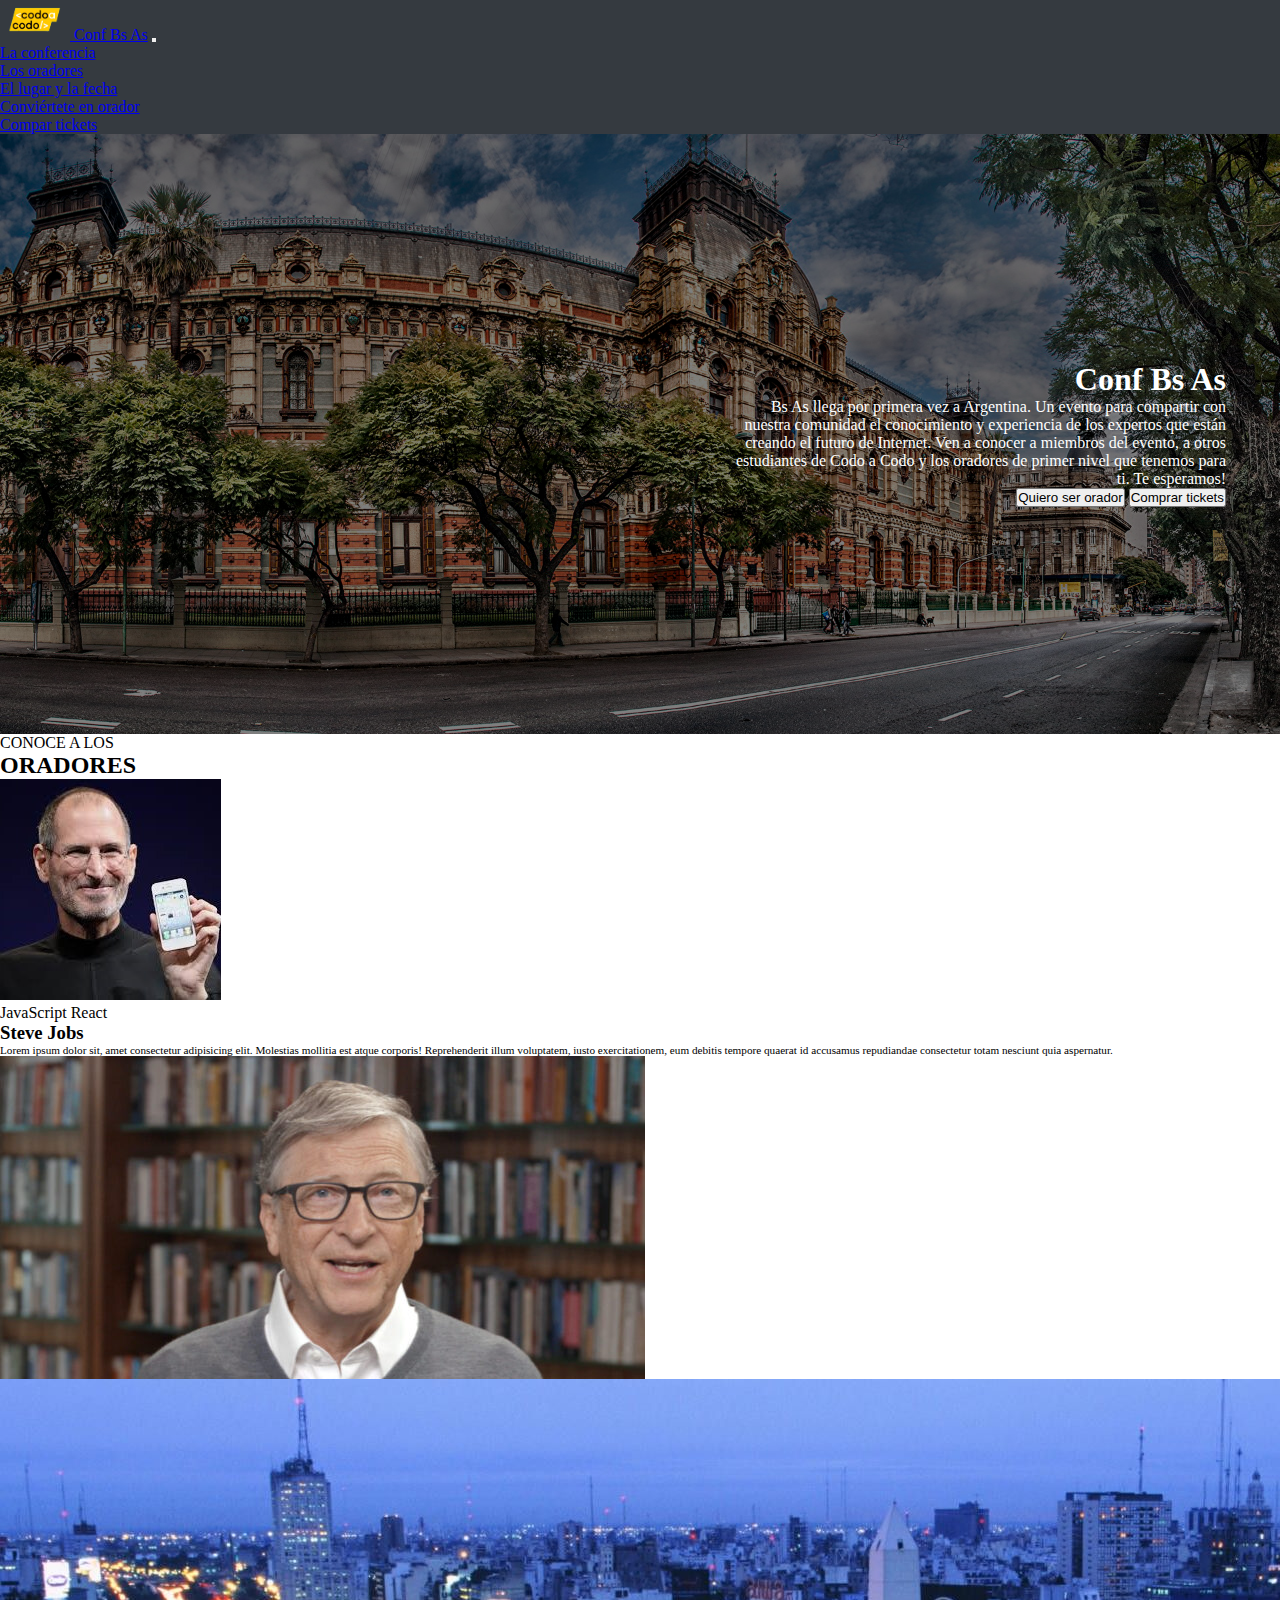
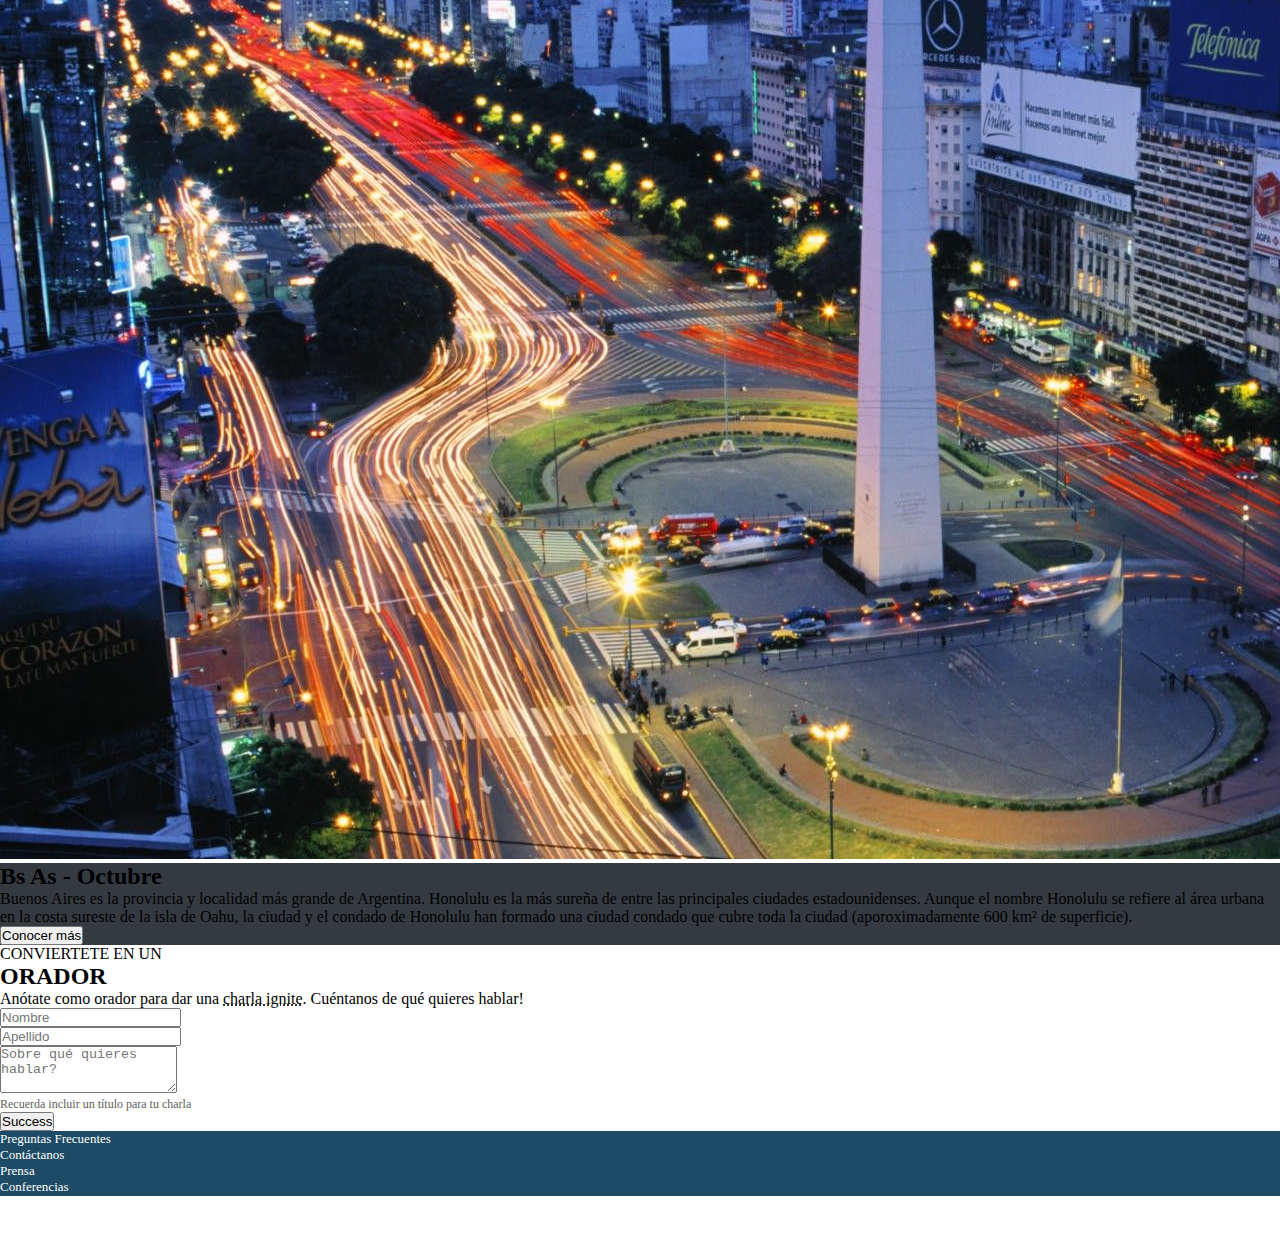
==== index.html @ e3e4ee84 "Bootstrap" ====
<!DOCTYPE html>
<html lang="en">
<head>
    <meta charset="UTF-8">
    <meta http-equiv="X-UA-Compatible" content="IE=edge">
    <meta name="viewport" content="width=device-width, initial-scale=1.0">

    <link href="https://cdn.jsdelivr.net/npm/bootstrap@5.2.1/dist/css/bootstrap.min.css" rel="stylesheet" integrity="sha384-iYQeCzEYFbKjA/T2uDLTpkwGzCiq6soy8tYaI1GyVh/UjpbCx/TYkiZhlZB6+fzT" crossorigin="anonymous">

    <link rel="stylesheet" href="style.css">
    <title>Conferencia en Buenos Aires</title>
</head>
<body>
    <header>
        <nav class="navbar navbar-expand-lg navbar-dark bg-navbar">
            <div class="container-fluid">
                <a class="navbar-brand me-auto ms-5" href="#"><img src="img/codoacodo.png" alt="Logo" width="70" height="40" class="d-inline-block align-text-center"> Conf Bs As</a>
                <button class="navbar-toggler" type="button" data-bs-toggle="collapse" data-bs-target="#navbarNav" aria-controls="navbarNav" aria-expanded="false" aria-label="Toggle navigation">
                    <span class="navbar-toggler-icon"></span>
                </button>
                <div class="collapse navbar-collapse" id="navbarNav">
                    <ul class="navbar-nav ms-auto me-5">
                        <li class="nav-item"><a id="conferencia" class="nav-link active" aria-current="page" href="#conferencia">La conferencia</a> </li>
                        <li class="nav-item"><a class="nav-link" href="#oradores">Los oradores</a> </li>
                        <li class="nav-item"><a class="nav-link" href="#lugar">El lugar y la fecha</a> </li>
                        <li class="nav-item"><a class="nav-link" href="#orador">Conviértete en orador</a> </li>
                        <li class="nav-item"><a class="nav-link text-success" href="#">Compar tickets</a> </li>
                    </ul>
                </div>
            </div>
        </nav>
    </header>
    <main>
        <section id="conferencia" class="bg-main">
            <div class="mask">
                <div class="contai-ner flex-end">
                    <div class="item">
                        <h1 class="fw-semibold">Conf Bs As</h1>
                        <p>Bs As llega por primera vez a Argentina. Un evento para compartir con nuestra comunidad el conocimiento y experiencia de los expertos que están creando el futuro de Internet. Ven a conocer a miembros del evento, a otros estudiantes de Codo a Codo y los oradores de primer nivel que tenemos para ti. Te esperamos!</p>
                        <div>
                            <button type="button" class="btn btn-outline-light">Quiero ser orador</button>
                            <button type="button" class="btn btn-success">Comprar tickets</button>
                        </div>
                    </div>
                </div>
            </div>
        </section>

        <div id="oradores">
            <p class="text-center mb-0 mt-4">CONOCE A LOS</p>
            <h2 class="text-center fs-4 fw-semibold">ORADORES</h2>
            <div class="row h-100 g-4 cards-container mx-auto justify-content-center align-items-center">
                <div class="col-lg-4 col-md-4">
                    <div class="card">
                        <img src="img/steve.jpg" class="card-img-top" alt="Steve Jobs">
                        <div class="card-body">
                            <span class="badge text-bg-warning">JavaScript</span>
                            <span class="badge text-bg-info">React</span>
                            <h3 class="fs-5 card-title fw-semibold mt-2">Steve Jobs</h3>
                            <p class="lh-lg card-text">Lorem ipsum dolor sit, amet consectetur adipisicing elit. Molestias mollitia est atque corporis! Reprehenderit illum voluptatem, iusto exercitationem, eum debitis tempore quaerat id accusamus repudiandae consectetur totam nesciunt quia aspernatur.</p>
                        </div>
                    </div>
                </div>

                <div class="col-lg-4 col-md-4">
                    <div class="card">
                        <img src="img/bill.jpg" class="card-img-top" alt="Bill Gates">
                        <div class="card-body">
                            <span class="badge text-bg-warning">JavaScript</span>
                            <span class="badge text-bg-info">React</span>

                            <h3 class="fs-5 card-title fw-semibold mt-2">Bill Gates</h3>

                            <p class="lh-lg  card-text">Lorem ipsum dolor sit, amet consectetur adipisicing elit. Molestias mollitia est atque corporis! Reprehenderit illum voluptatem, iusto exercitationem, eum debitis tempore quaerat id accusamus repudiandae consectetur totam nesciunt quia aspernatur.</p>
                        </div>
                    </div>
                </div>

                <div class="col-lg-4 col-md-4">
                    <div class="card">
                        <img src="img/ada.jpeg" class="card-img-top" alt="Ada Lovelace">
                        <div class="card-body">
                            <span class="badge text-bg-secondary">Negocios</span>
                            <span class="badge text-bg-danger">Starups</span>

                            <h3 class="fs-5 card-title fw-semibold mt-2">Ada Lovelace</h3>
                            <p class="lh-lg  card-text">Lorem ipsum dolor sit, amet consectetur adipisicing elit. Molestias mollitia est atque corporis! Reprehenderit illum voluptatem, iusto exercitationem, eum debitis tempore quaerat id accusamus repudiandae consectetur totam nesciunt quia aspernatur.</p>
                        </div>
                    </div>
                </div>
            </div>
        </div>

        <div id="lugar" class="container-fluid mt-5">
            <div class="row">
                <div class="col-lg-6 p-0"><img class="img-fluid" src="img/ba3.jpg" alt=""></div>
                <div class="col-lg-6 bg-navbar">
                    <h2 class="text-light mt-3">Bs As - Octubre</h2>
                    <p class="text-light">Buenos Aires es la provincia y localidad más grande de Argentina. Honolulu es la más sureña de entre las principales ciudades estadounidenses. Aunque el nombre Honolulu se refiere al área urbana en la costa sureste de la isla de Oahu, la ciudad y el condado de Honolulu han formado una ciudad condado que cubre toda la ciudad (aporoximadamente 600 km&sup2 de superficie).</p>
                    <button type="button" class="btn btn-outline-light mb-3">Conocer más</button>
                </div>
            </div>
        </div>

        <div id="orador">
            <div>
                <p class="text-center mb-0 mt-4">CONVIERTETE EN UN</p>
                <h2 class="text-center fs-4 fw-semibold">ORADOR</h2>
                <p class="mt-3 text-center">Anótate como orador para dar una <span class="decoration">charla ignite</span>. Cuéntanos de qué quieres hablar!</p>
            </div>

            <div class="container">
                <form class="row justify-content-center">
                    <div class="col-lg-4 col-md-6">
                        <label for="nombre" class="form-label"></label>
                        <input type="text" class="form-control" placeholder="Nombre" id="nombre">
                    </div>
                    <div class="col-lg-4 col-md-6">
                        <label for="apellido" class="form-label"></label>
                        <input type="text" class="form-control" placeholder="Apellido" id="apellido">
                    </div>

                    <div class="col-lg-8 col-md-12">
                        <label for="textarea" class="form-label"></label>
                        <textarea class="form-control" id="textarea" placeholder="Sobre qué quieres hablar?" rows="3"></textarea>
                    </div>
                    <p class="col-lg-8 col-md-12">Recuerda incluir un título para tu charla</p>

                    <div class="col-lg-8 col-md-12">
                        <button type="button" class="col-12 btn btn-success">Success</button>
                    </div>
                </form>
            </div>
        </div>
    </main>

    <footer class="h-100">
        <div class="container text-center mt-5 h-100">
            <div class="row h-100 justify-content-evenly align-items-center">
                <div class="col-lg-1 col-md-4 col-12 m-0 p-1">Preguntas Frecuentes</div>
                <div class="col-lg-1 col-md-4 col-12 m-0 p-1">Contáctanos</div>
                <div class="col-lg-1 col-md-4 col-12 m-0 p-1">Prensa</div>
                <div class="col-lg-1 col-md-4 col-12 m-0 p-1">Conferencias</div>
                <div class="col-lg-1 col-md-4 col-12 m-0 p-1">Términos y Condiciones</div>
                <div class="col-lg-1 col-md-4 col-12 m-0 p-1">Privacidad</div>
                <div class="col-lg-1 col-md-4 col-12 m-0 p-1">Estudiantes</div>
            </div>
        </div>
    </footer>

    <script src="https://cdn.jsdelivr.net/npm/bootstrap@5.2.1/dist/js/bootstrap.bundle.min.js" integrity="sha384-u1OknCvxWvY5kfmNBILK2hRnQC3Pr17a+RTT6rIHI7NnikvbZlHgTPOOmMi466C8" crossorigin="anonymous"></script>
</body>
</html>
---- style.css ----
*{
    margin: 0;
    padding: 0;
    box-sizing: border-box;
}

.bg-navbar {
    background-color: #353A40;
}

.bg-main {
    background-image:url(img/ba1.jpg);
    background-repeat: no-repeat;
    background-position: center;
    background-size: cover;
    height: 600px;

}

.mask{
    height: 100%;
    width: 100%;
    background-color: rgba(0, 0, 0, 0.5);
}

.contai-ner {
    display: flex;
    flex-wrap: wrap;
    flex-direction: row;
    height: 600px;
}

.item {
    text-align: right;
    width: 600px;
    padding: 3rem;
    color: rgb(255, 255, 255);
    margin: 6px;
}

.contai-ner.flex-end {
    justify-content: flex-end;
    align-content: center;
}

.cards-container {
    width: 90%;
    height: 600px;
}

.card-text{
    font-size: 0.7em;
}

.decoration{
    text-decoration: underline;
    text-decoration-style: dotted;
}

form > p {
    font-size: 12px;
    color: #606060; 
}

footer {
    background-color: #1D4B65;
    color: white;
    height: 65px;
    font-size: 13px;
}


@media screen and (min-width: 320px) and (max-width: 560px) {
    h1{
        font-size: 25px;
    }

    p {
        font-size: 12px;
    }

    .card-text {
        font-size: 12px ;
    }

}

@media screen and (min-width: 560px) and (max-width: 768px) {
    p {
        font-size: 14px ;
    }

    .card-text {
        font-size: 14px;
    }
}
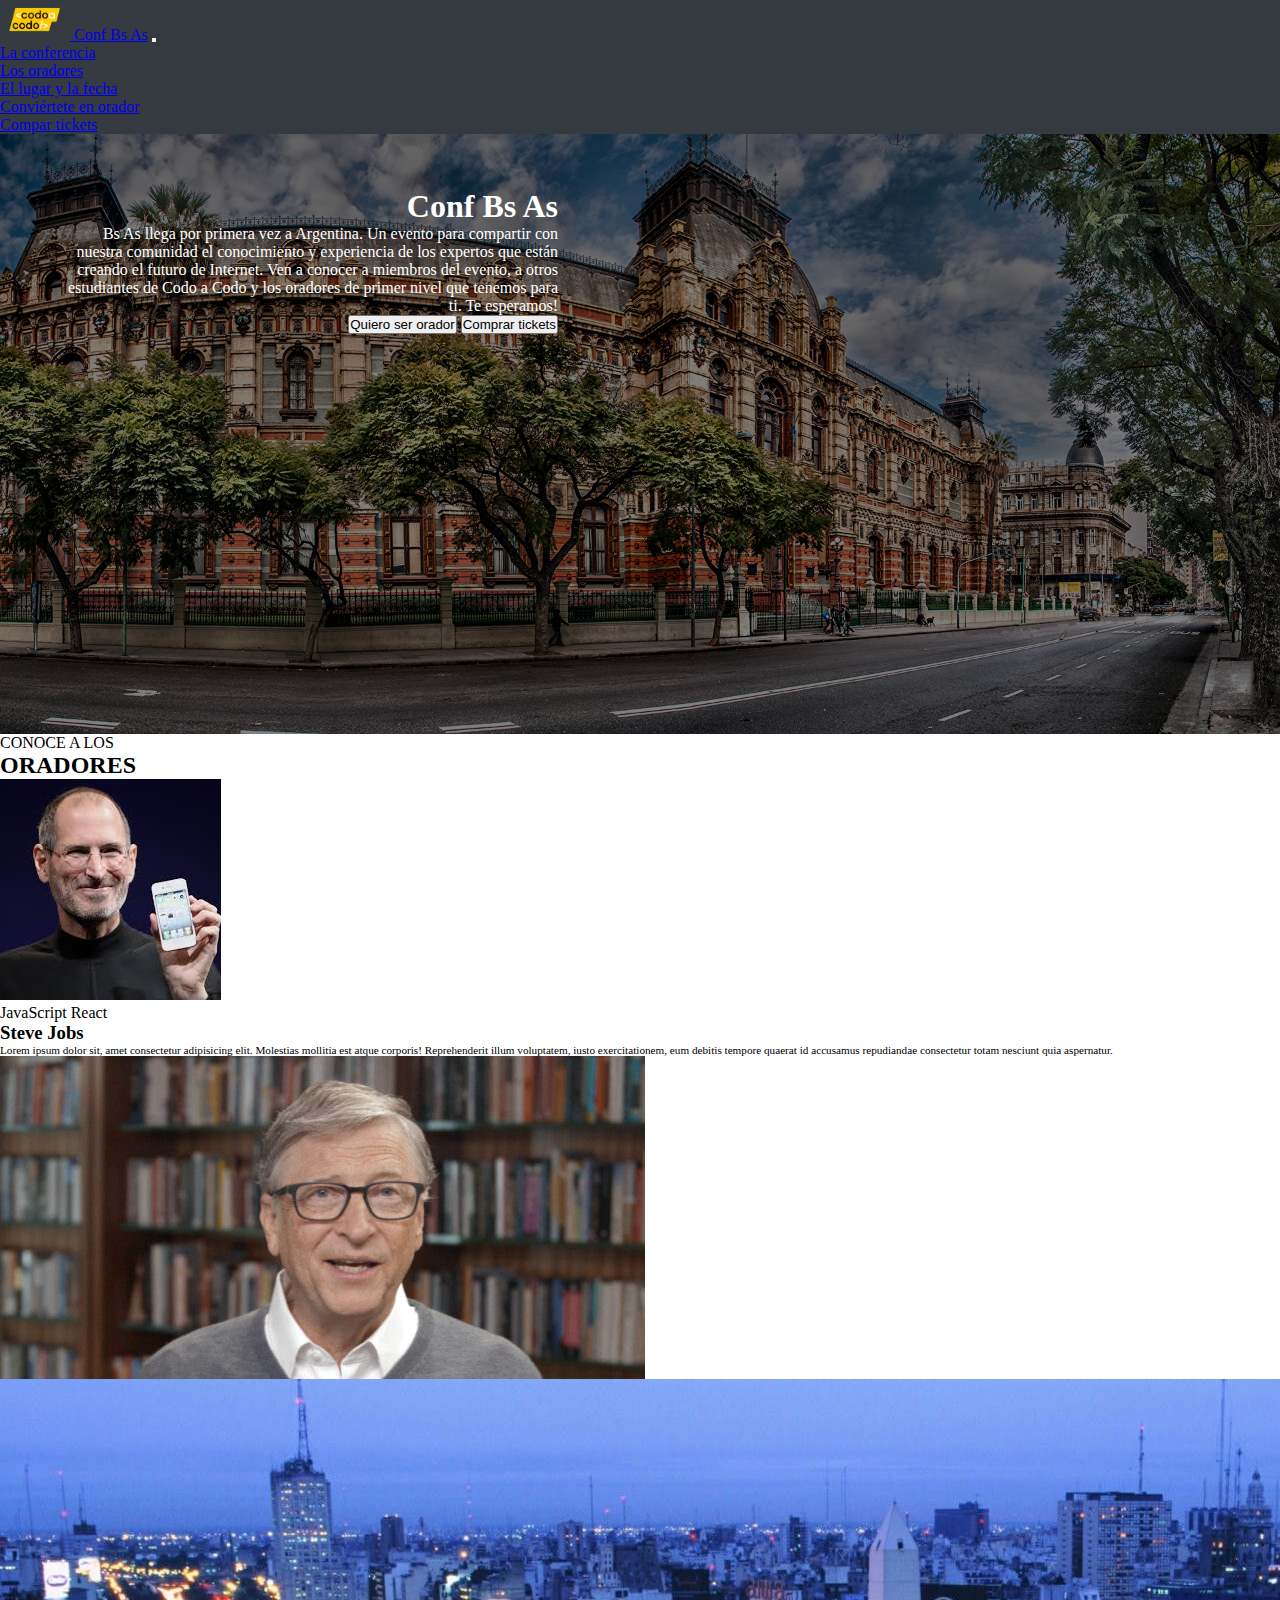
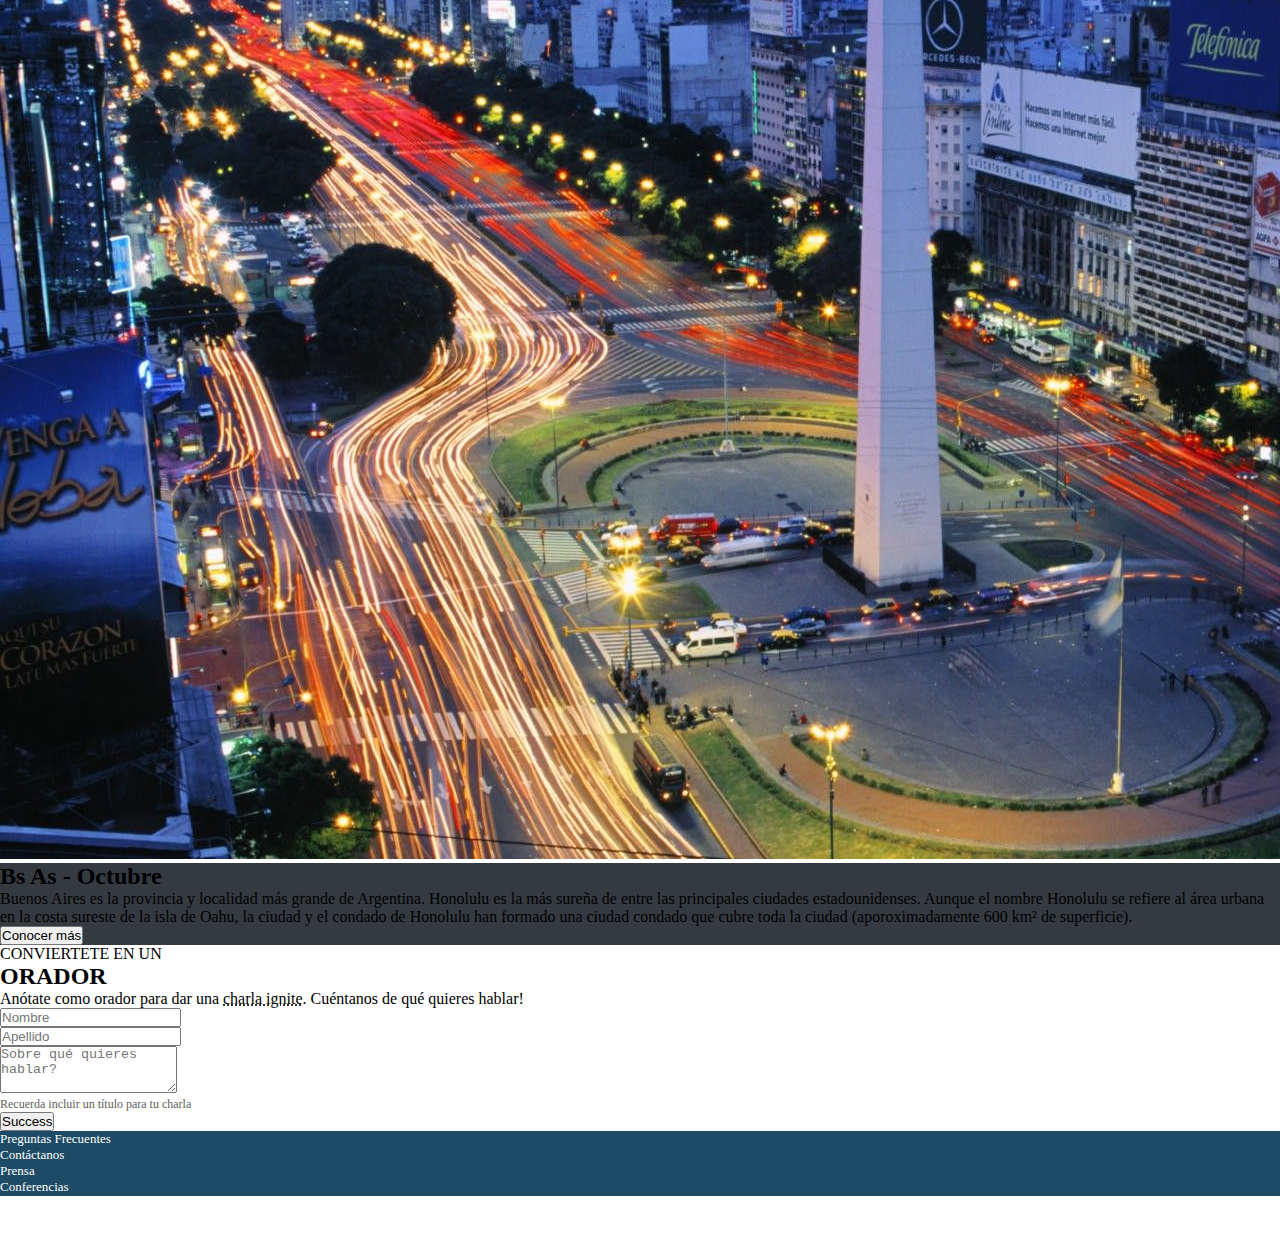
==== commit a719eb41: "Cambio nombre de clase" ====
--- a/index.html
+++ b/index.html
@@ -33,7 +33,7 @@
     <main>
         <section id="conferencia" class="bg-main">
             <div class="mask">
-                <div class="contai-ner flex-end">
+                <div class="box flex-end">
                     <div class="item">
                         <h1 class="fw-semibold">Conf Bs As</h1>
                         <p>Bs As llega por primera vez a Argentina. Un evento para compartir con nuestra comunidad el conocimiento y experiencia de los expertos que están creando el futuro de Internet. Ven a conocer a miembros del evento, a otros estudiantes de Codo a Codo y los oradores de primer nivel que tenemos para ti. Te esperamos!</p>
--- a/style.css
+++ b/style.css
@@ -14,7 +14,6 @@
     background-position: center;
     background-size: cover;
     height: 600px;
-
 }
 
 .mask{
@@ -23,7 +22,7 @@
     background-color: rgba(0, 0, 0, 0.5);
 }
 
-.contai-ner {
+.box {
     display: flex;
     flex-wrap: wrap;
     flex-direction: row;
@@ -38,7 +37,7 @@
     margin: 6px;
 }
 
-.contai-ner.flex-end {
+.box .flex-end {
     justify-content: flex-end;
     align-content: center;
 }
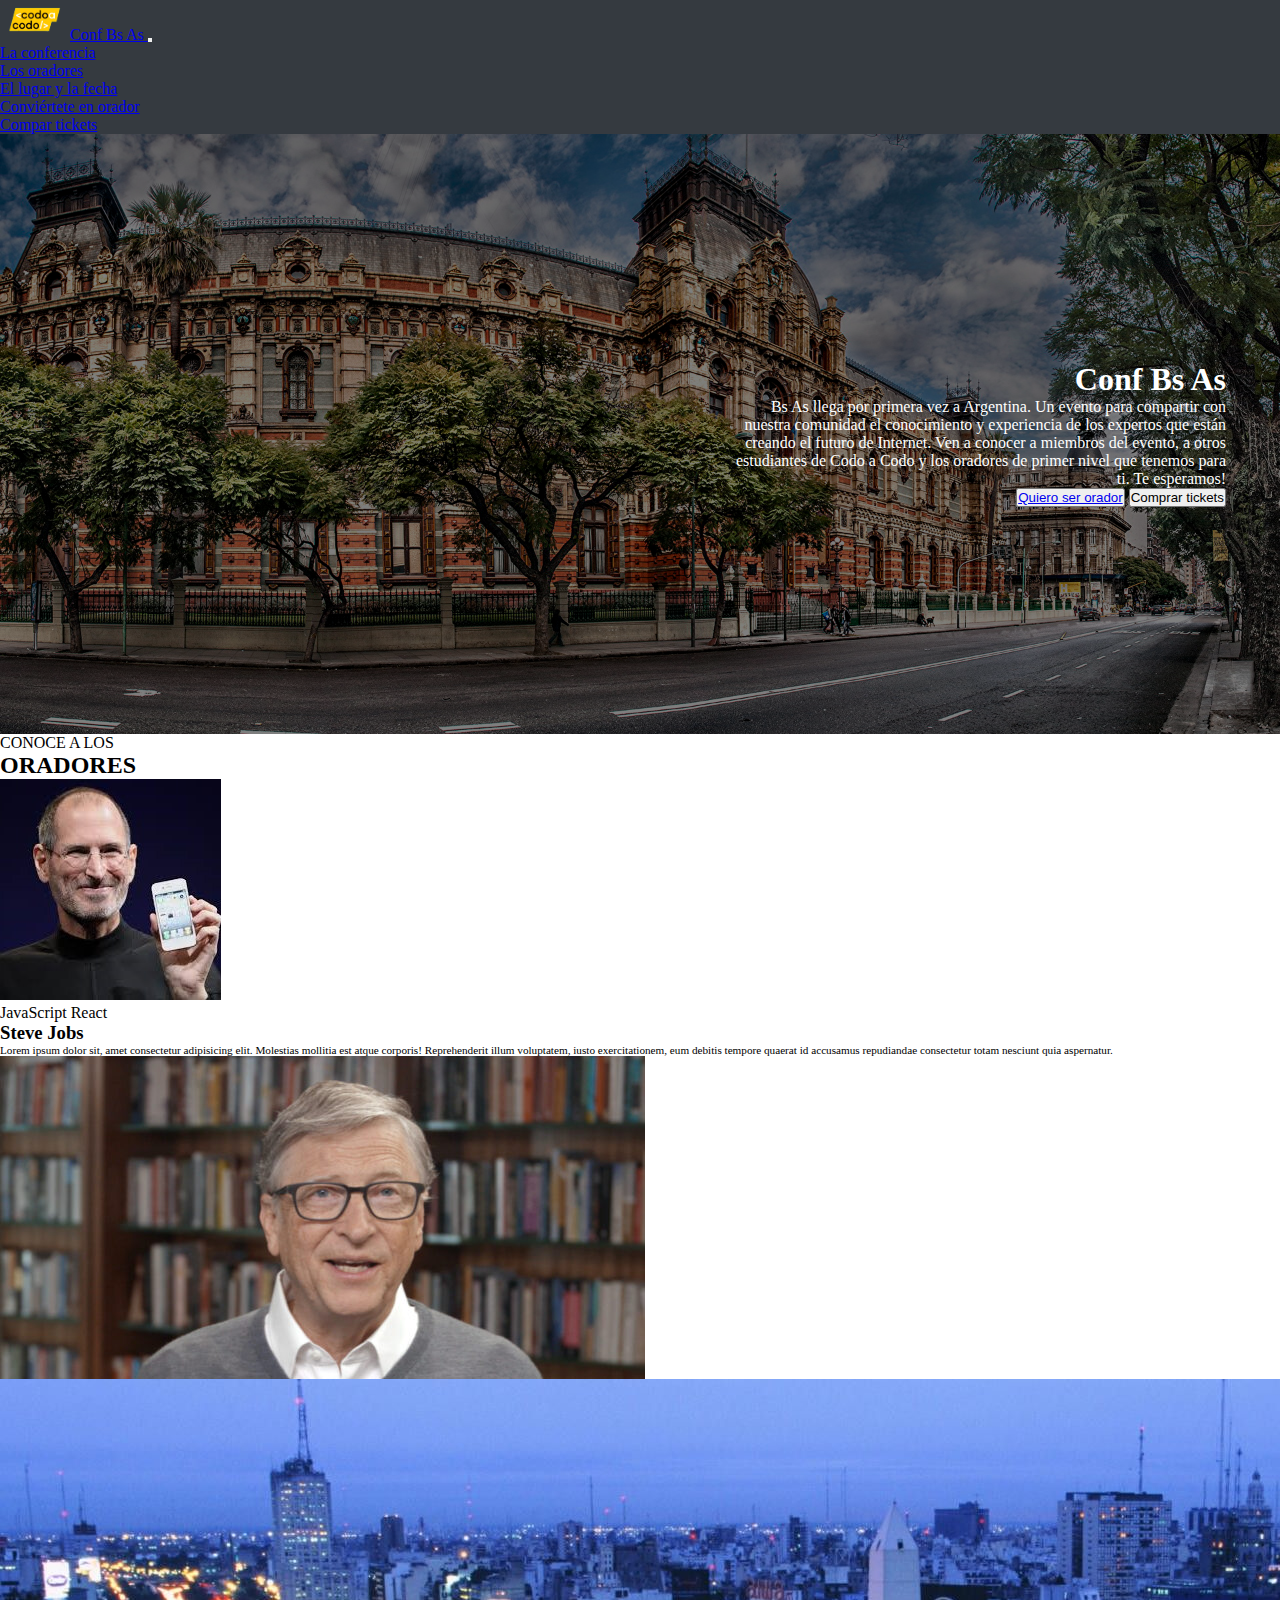
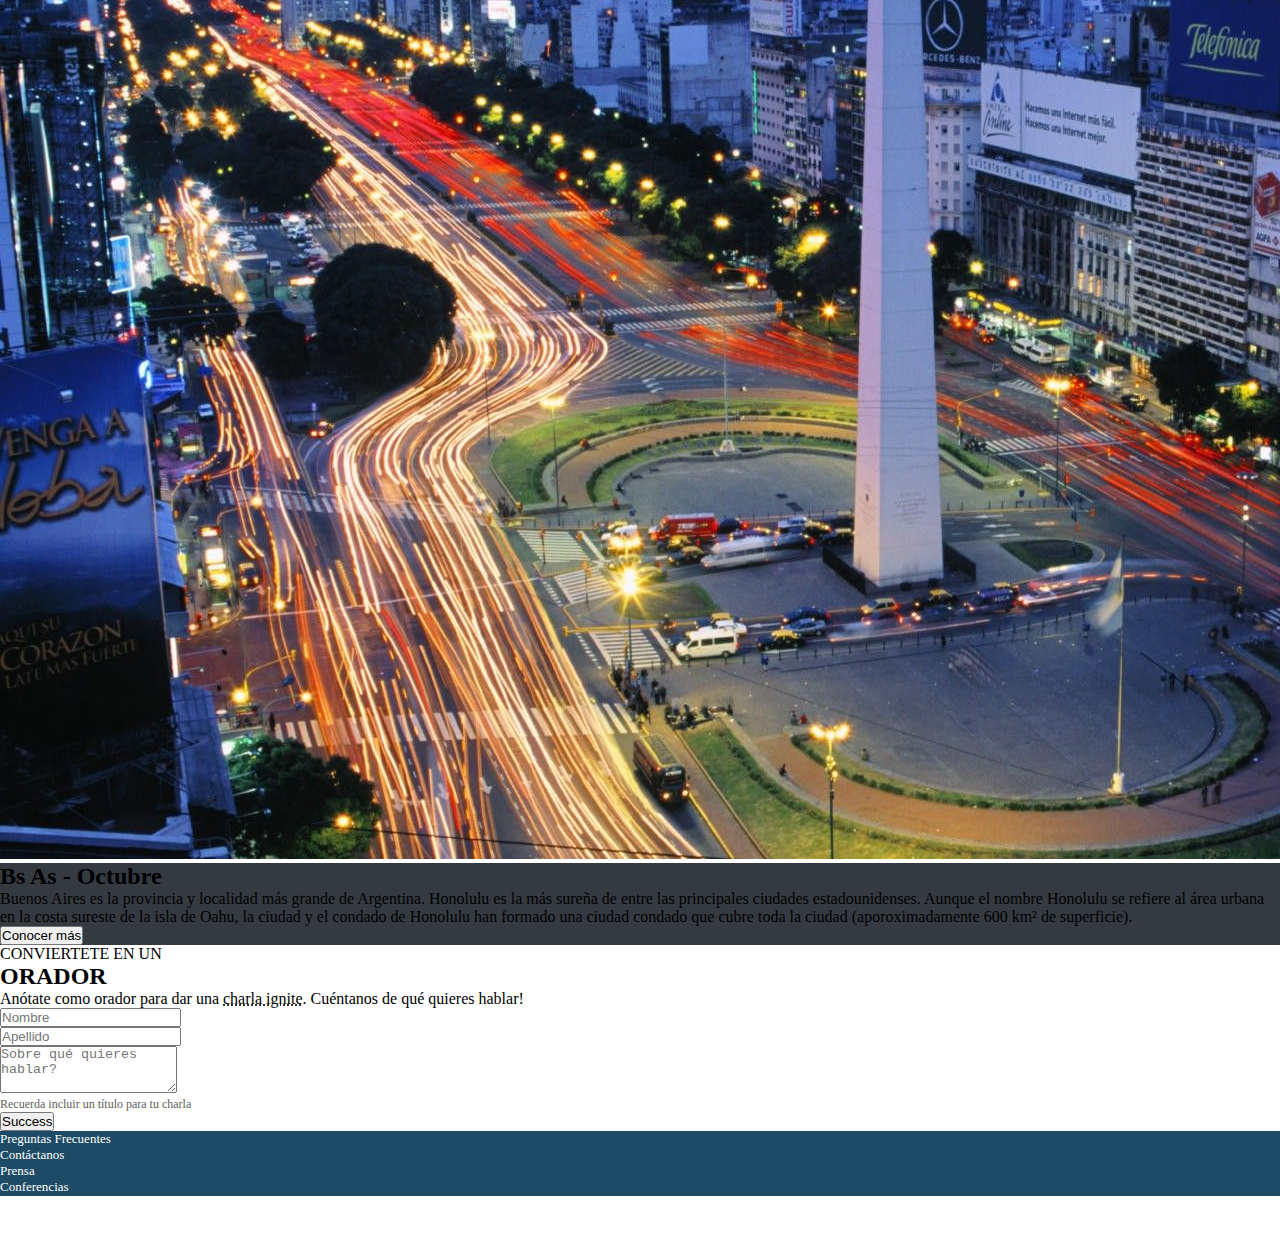
==== commit 292c7c1b: "fixed navbar" ====
--- a/index.html
+++ b/index.html
@@ -12,15 +12,17 @@
 </head>
 <body>
     <header>
-        <nav class="navbar navbar-expand-lg navbar-dark bg-navbar">
+        <nav class="navbar navbar-expand-lg navbar-dark bg-navbar fixed-top">
             <div class="container-fluid">
-                <a class="navbar-brand me-auto ms-5" href="#"><img src="img/codoacodo.png" alt="Logo" width="70" height="40" class="d-inline-block align-text-center"> Conf Bs As</a>
+                <a class="navbar-brand me-auto ms-5" href="#conferencia">
+                    <img src="img/codoacodo.png" alt="Logo" width="70" height="40" class="d-inline-block align-text-center">Conf Bs As
+                </a>
                 <button class="navbar-toggler" type="button" data-bs-toggle="collapse" data-bs-target="#navbarNav" aria-controls="navbarNav" aria-expanded="false" aria-label="Toggle navigation">
                     <span class="navbar-toggler-icon"></span>
                 </button>
-                <div class="collapse navbar-collapse" id="navbarNav">
+                <div class="collapse navbar-collapse"  id="navbarNav">
                     <ul class="navbar-nav ms-auto me-5">
-                        <li class="nav-item"><a id="conferencia" class="nav-link active" aria-current="page" href="#conferencia">La conferencia</a> </li>
+                        <li class="nav-item"><a class="nav-link active" aria-current="page" href="#conferencia">La conferencia</a> </li>
                         <li class="nav-item"><a class="nav-link" href="#oradores">Los oradores</a> </li>
                         <li class="nav-item"><a class="nav-link" href="#lugar">El lugar y la fecha</a> </li>
                         <li class="nav-item"><a class="nav-link" href="#orador">Conviértete en orador</a> </li>
@@ -38,8 +40,8 @@
                         <h1 class="fw-semibold">Conf Bs As</h1>
                         <p>Bs As llega por primera vez a Argentina. Un evento para compartir con nuestra comunidad el conocimiento y experiencia de los expertos que están creando el futuro de Internet. Ven a conocer a miembros del evento, a otros estudiantes de Codo a Codo y los oradores de primer nivel que tenemos para ti. Te esperamos!</p>
                         <div>
-                            <button type="button" class="btn btn-outline-light">Quiero ser orador</button>
-                            <button type="button" class="btn btn-success">Comprar tickets</button>
+                            <button type="button" class="button btn btn-outline-light"><a href="#orador" class="text-reset text-decoration-none ">Quiero ser orador</a> </button>
+                            <button type="button" class="button btn btn-success">Comprar tickets</button>
                         </div>
                     </div>
                 </div>
@@ -97,7 +99,7 @@
                 <div class="col-lg-6 bg-navbar">
                     <h2 class="text-light mt-3">Bs As - Octubre</h2>
                     <p class="text-light">Buenos Aires es la provincia y localidad más grande de Argentina. Honolulu es la más sureña de entre las principales ciudades estadounidenses. Aunque el nombre Honolulu se refiere al área urbana en la costa sureste de la isla de Oahu, la ciudad y el condado de Honolulu han formado una ciudad condado que cubre toda la ciudad (aporoximadamente 600 km&sup2 de superficie).</p>
-                    <button type="button" class="btn btn-outline-light mb-3">Conocer más</button>
+                    <button type="button" class="button btn btn-outline-light mb-3">Conocer más</button>
                 </div>
             </div>
         </div>
--- a/style.css
+++ b/style.css
@@ -37,7 +37,7 @@
     margin: 6px;
 }
 
-.box .flex-end {
+.flex-end {
     justify-content: flex-end;
     align-content: center;
 }
@@ -82,6 +82,12 @@
         font-size: 12px ;
     }
 
+    .button {
+        width: 120px;
+        height: 30px;
+        font-size: 12px;
+    }
+
 }
 
 @media screen and (min-width: 560px) and (max-width: 768px) {
@@ -92,5 +98,11 @@
     .card-text {
         font-size: 14px;
     }
+
+    .button {
+        width: 135px;
+        height: 35px;
+        font-size: 14px;
+    }
 }
 
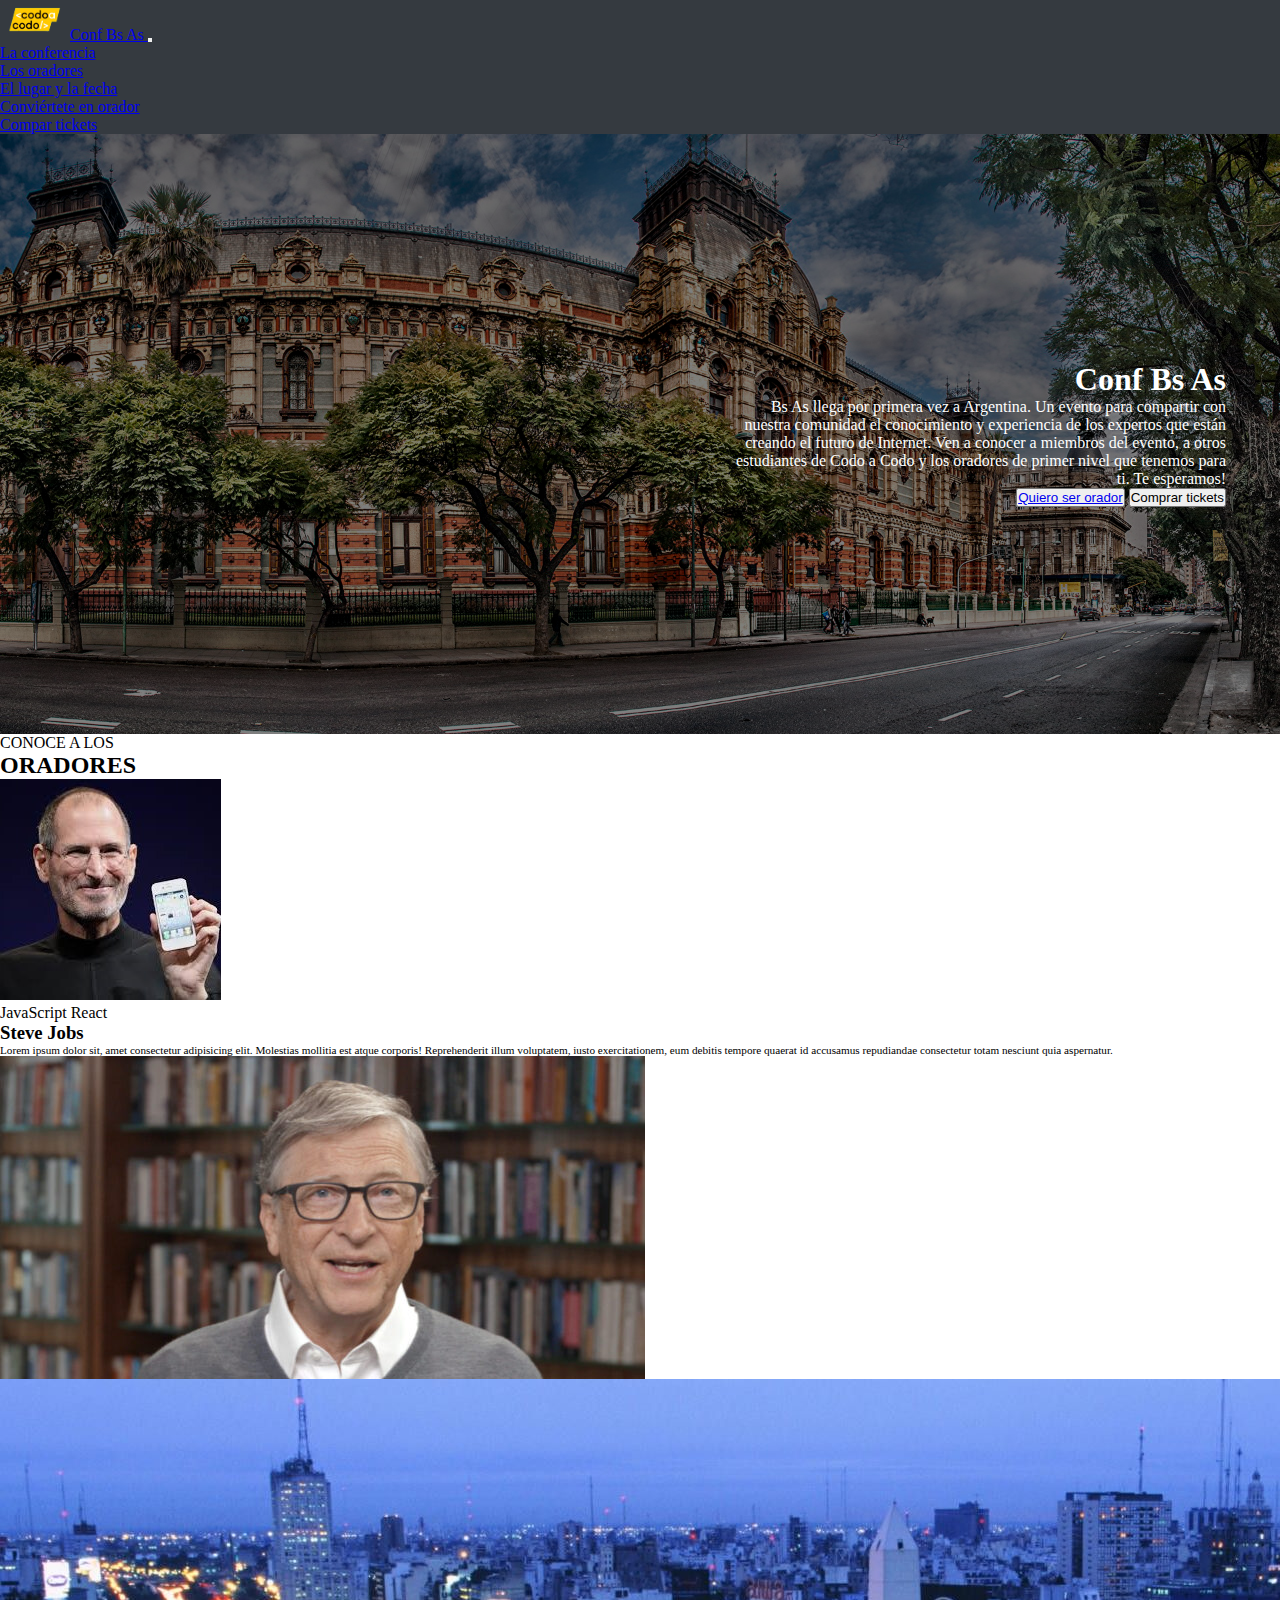
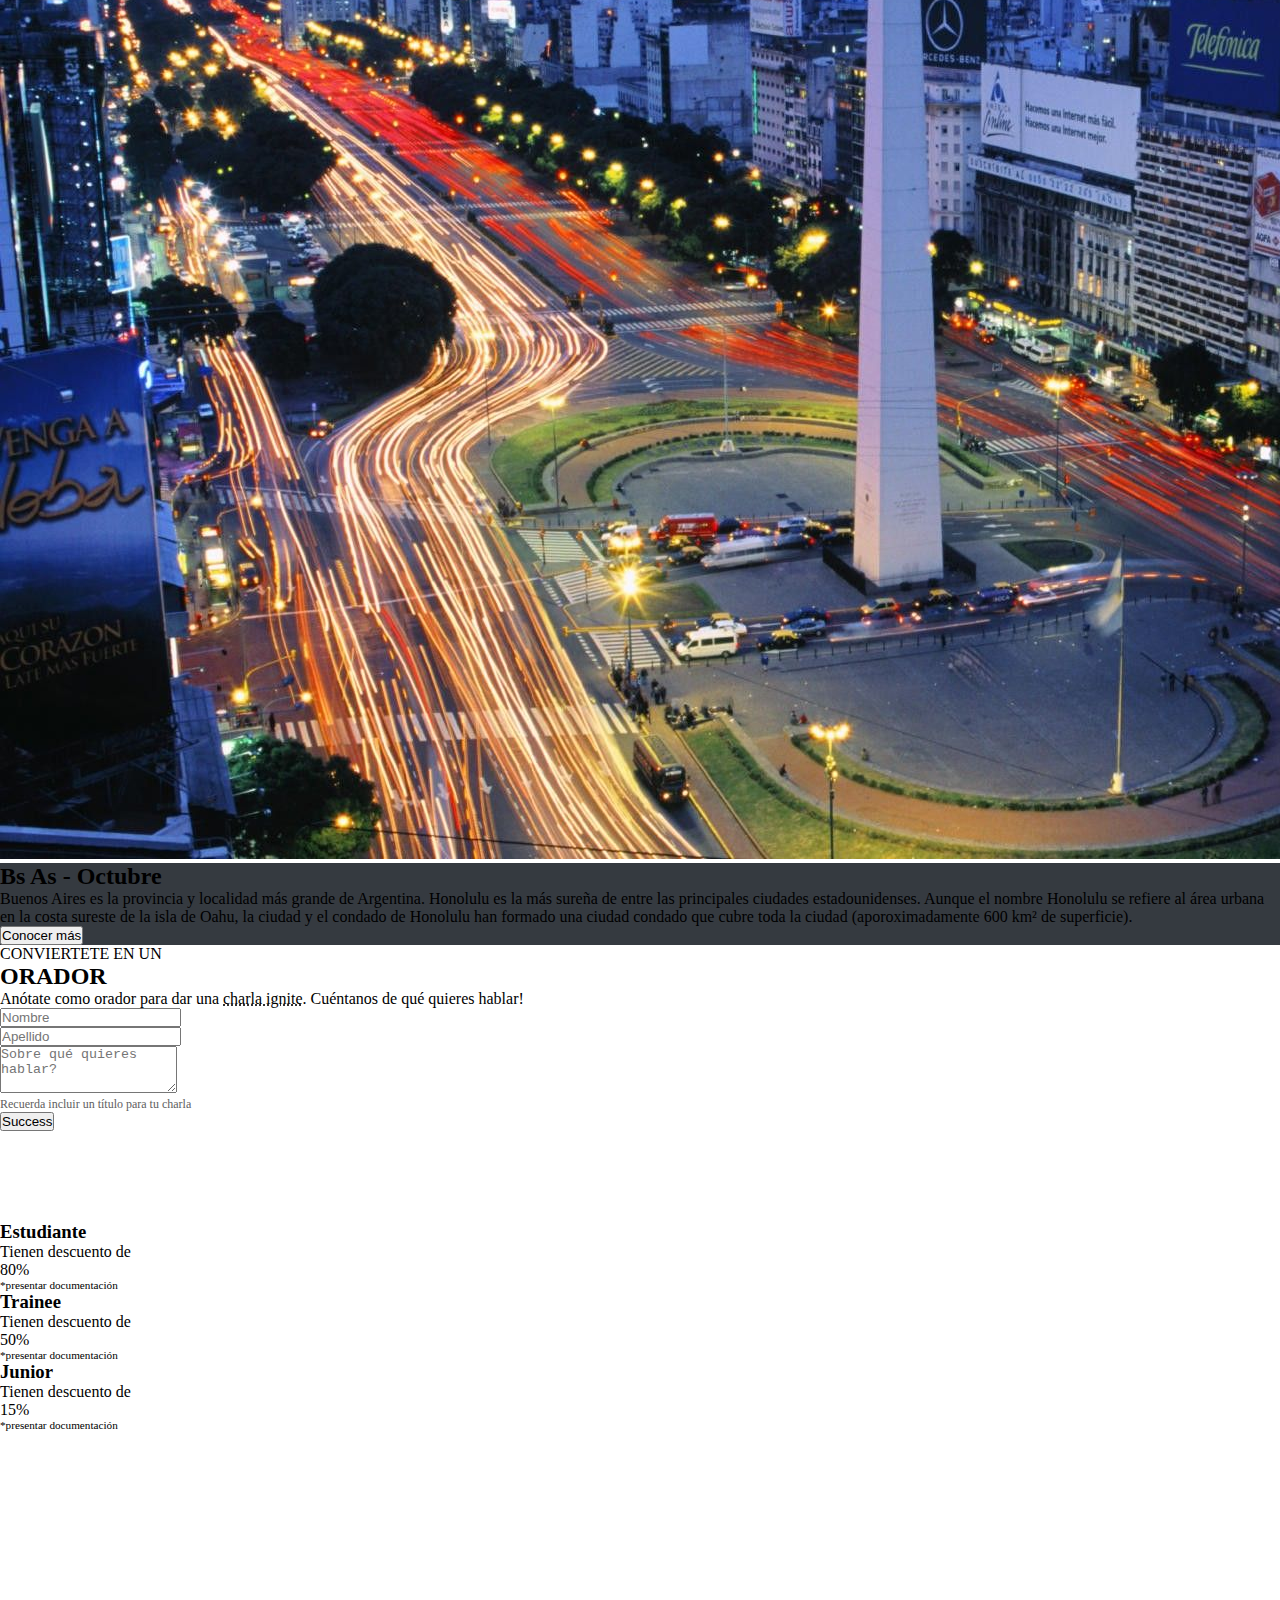
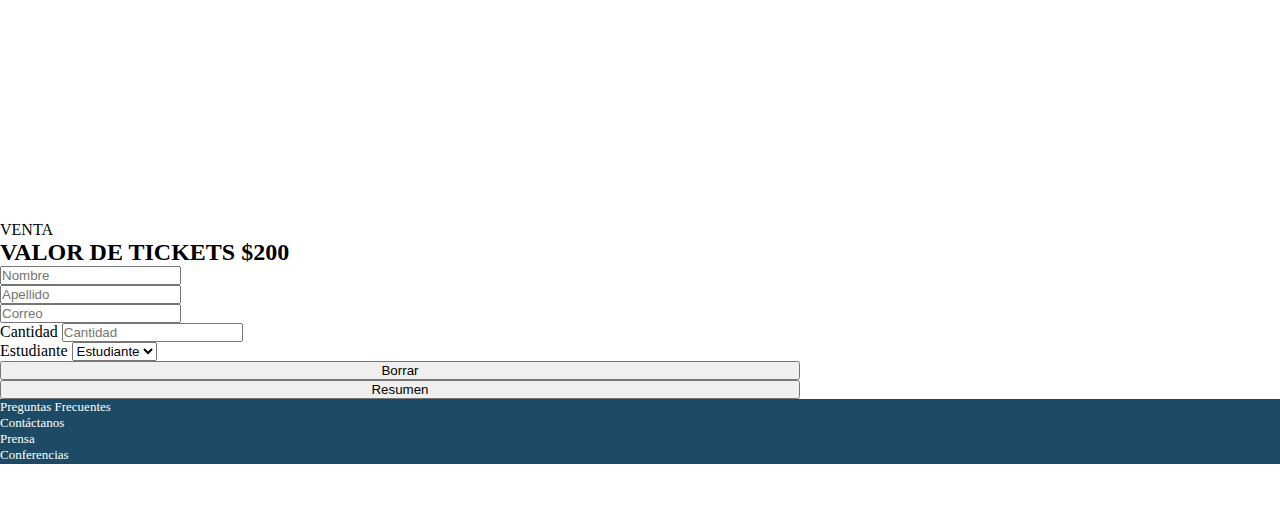
==== commit 436e79a2: "pag tickets" ====
--- a/index.html
+++ b/index.html
@@ -26,7 +26,7 @@
                         <li class="nav-item"><a class="nav-link" href="#oradores">Los oradores</a> </li>
                         <li class="nav-item"><a class="nav-link" href="#lugar">El lugar y la fecha</a> </li>
                         <li class="nav-item"><a class="nav-link" href="#orador">Conviértete en orador</a> </li>
-                        <li class="nav-item"><a class="nav-link text-success" href="#">Compar tickets</a> </li>
+                        <li class="nav-item"><a class="nav-link text-success" href="#tickets">Compar tickets</a> </li>
                     </ul>
                 </div>
             </div>
@@ -111,7 +111,7 @@
                 <p class="mt-3 text-center">Anótate como orador para dar una <span class="decoration">charla ignite</span>. Cuéntanos de qué quieres hablar!</p>
             </div>
 
-            <div class="container">
+            <div class="container mb-5">
                 <form class="row justify-content-center">
                     <div class="col-lg-4 col-md-6">
                         <label for="nombre" class="form-label"></label>
@@ -134,6 +134,87 @@
                 </form>
             </div>
         </div>
+
+        <div id="tickets">
+            <div class="row h-100 cards-tickets mx-auto justify-content-center align-items-center text-center ">
+                <div class="col-lg-4 col-md-4">
+                    <div class="card border-primary rounded-0">
+                        <div class="card-body">
+                            <h3 class="fs-5 card-title fw-semibold mt-2">Estudiante</h3>
+                            <p> Tienen descuento de</p>
+                            <p class="fw-bold">80%</p>
+                            <p class="card-text">*presentar documentación</p>
+                        </div>
+                    </div>
+                </div>
+
+                <div class="col-lg-4 col-md-4">
+                    <div class="card border-success rounded-0">
+                        <div class="card-body">
+                            <h3 class="fs-5 card-title fw-semibold mt-2">Trainee</h3>
+                            <p> Tienen descuento de</p>
+                            <p class="fw-bold">50%</p>
+                            <p class="card-text">*presentar documentación</p>
+                        </div>
+                    </div>
+                </div>
+
+                <div class="col-lg-4 col-md-4">
+                    <div class="card border-warning rounded-0">
+                        <div class="card-body">
+                            <h3 class="fs-5 card-title fw-semibold mt-2">Junior</h3>
+                            <p> Tienen descuento de</p>
+                            <p class="fw-bold">15%</p>
+                            <p class="card-text">*presentar documentación</p>
+                        </div>
+                    </div>
+                </div>
+            </div>
+
+            <div>
+                <p class="text-center fs-5 mb-0 mt-4">VENTA</p>
+                <h2 class="text-center fs-2 fw-semibold">VALOR DE TICKETS $200</h2>
+            </div>
+    
+            <div class="container form mb-5">
+                <form class="row g-3">
+                    <div class="col-lg-6 col-md-6">
+                        <label for="nombre" class="form-label"></label>
+                        <input type="text" class="form-control" placeholder="Nombre" id="nombre">
+                    </div>
+                    <div class="col-lg-6 col-md-6">
+                        <label for="apellido" class="form-label"></label>
+                        <input type="text" class="form-control" id="apellido" placeholder="Apellido">
+                    </div>
+                    <div class="col-12">
+                        <label for="Email" class="form-label"></label>
+                        <input type="email" class="form-control" id="Email" placeholder="Correo">
+                    </div>
+    
+                    <div class="col-lg-6 col-md-6">
+                        <label for="cantidad" class="form-label">Cantidad</label>
+                        <input type="number" class="form-control" id="cantidad" placeholder="Cantidad">
+                    </div>
+                    <div class="col-lg-6 col-md-6">
+                        <label for="categoria" class="form-label">Estudiante</label>
+                        <select id="categoria" class="form-select">
+                            <option selected>Estudiante</option>
+                            <option> Trainee </option>
+                            <option> Junior </option>
+                        </select>
+                    
+                    </div>
+    
+                    <div class="col-md-6">
+                        <button type="submit" class="btn-form btn btn-success">Borrar</button>
+                    </div>
+                    <div class="col-md-6">
+                        <button type="submit" class="btn-form btn btn-success">Resumen</button>
+                    </div>
+                </form>
+            </div>
+        </div>
+
     </main>
 
     <footer class="h-100">
--- a/style.css
+++ b/style.css
@@ -47,6 +47,12 @@
     height: 600px;
 }
 
+.cards-tickets {
+    margin-top: 90px;
+    width: 60%;
+    height: 600px;
+}
+
 .card-text{
     font-size: 0.7em;
 }
@@ -54,6 +60,14 @@
 .decoration{
     text-decoration: underline;
     text-decoration-style: dotted;
+}
+
+.form{
+    width: 800px;
+}
+
+.btn-form {
+    width: 100%;
 }
 
 form > p {
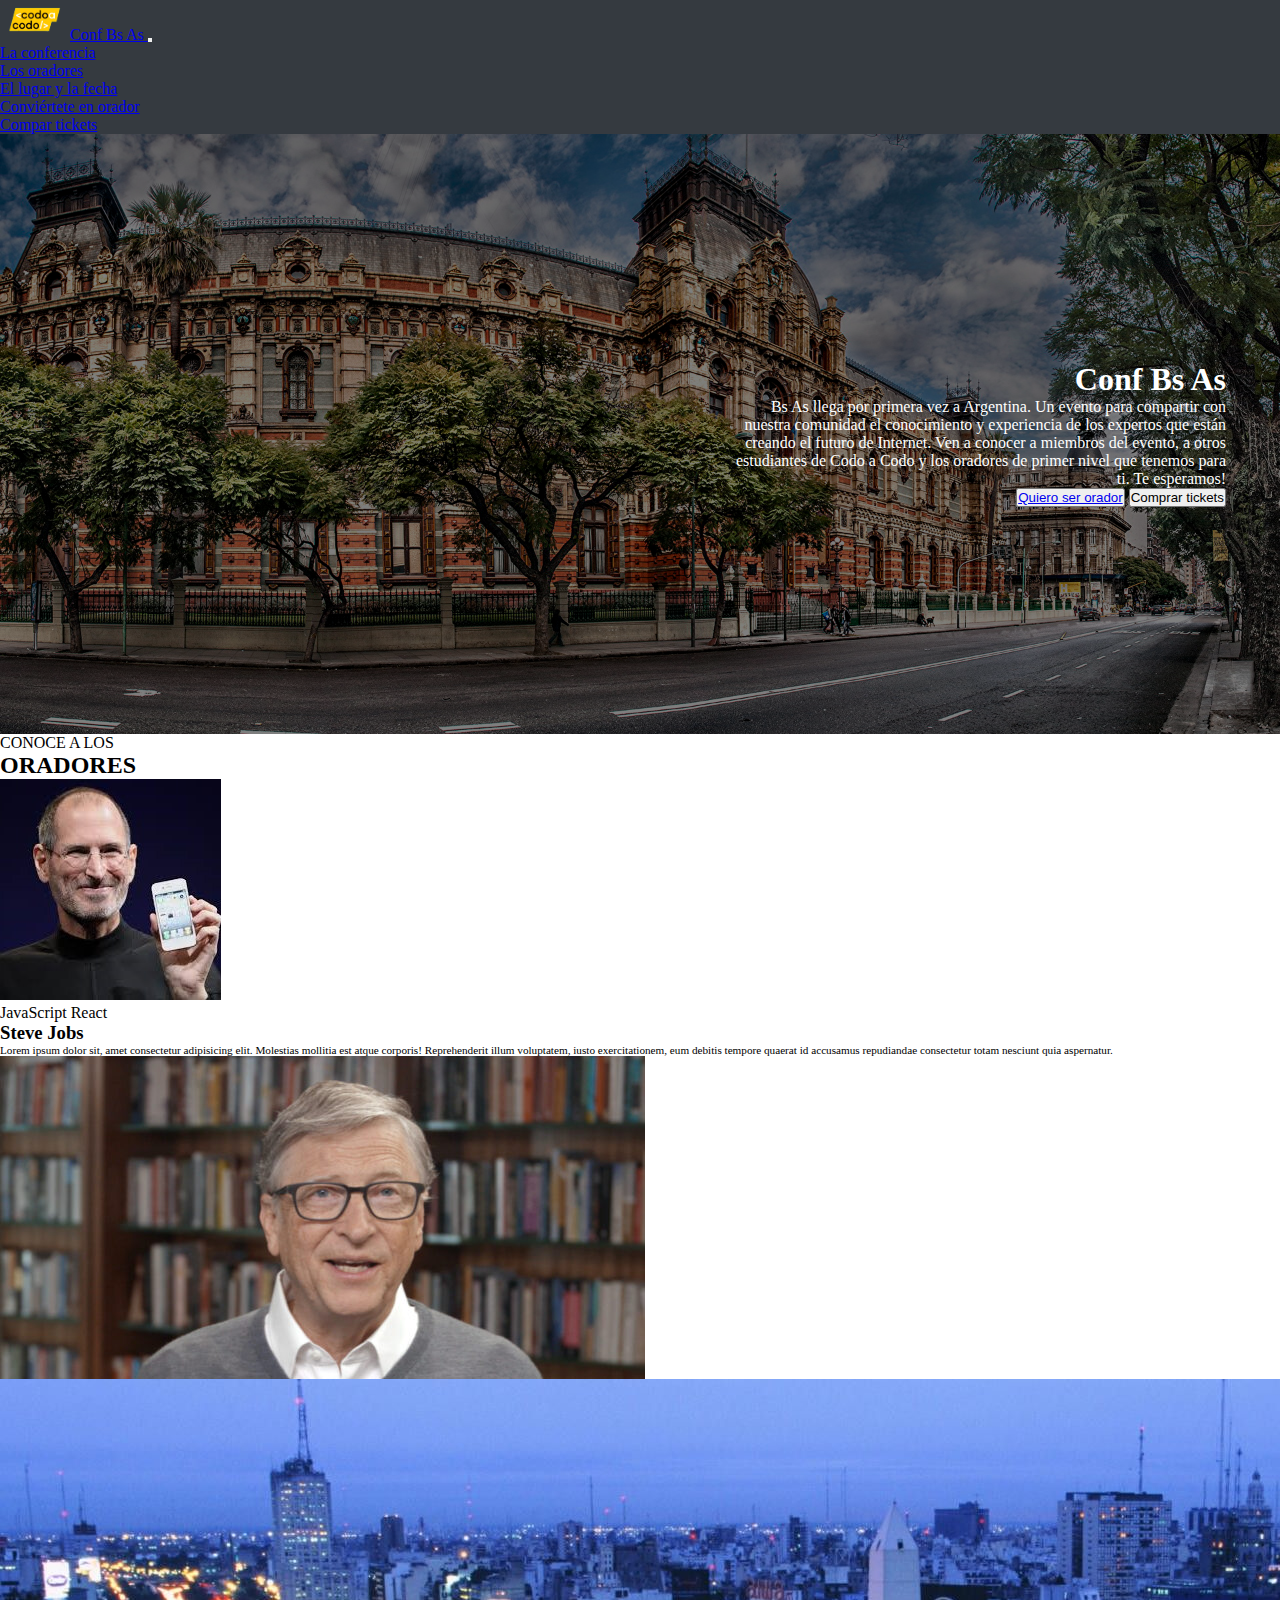
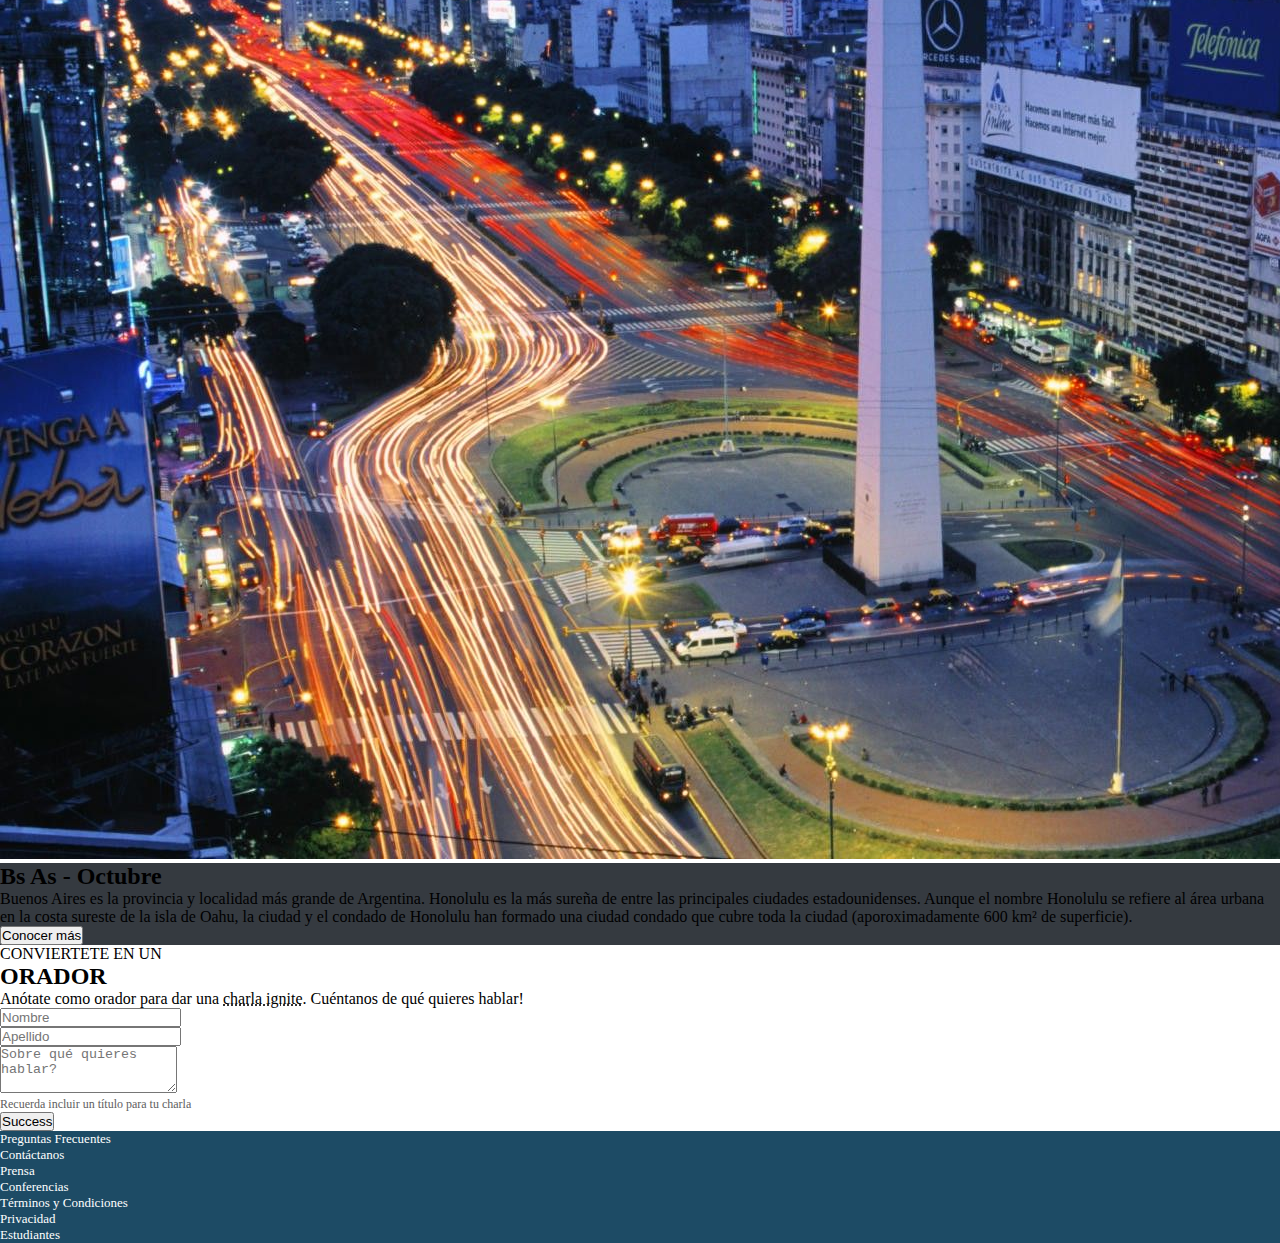
==== commit 9bbaed9a: "nuevos archivos: js y html" ====
--- a/index.html
+++ b/index.html
@@ -12,7 +12,7 @@
 </head>
 <body>
     <header>
-        <nav class="navbar navbar-expand-lg navbar-dark bg-navbar fixed-top">
+        <nav class="navbar navbar-expand-lg navbar-dark bg-navbar ">
             <div class="container-fluid">
                 <a class="navbar-brand me-auto ms-5" href="#conferencia">
                     <img src="img/codoacodo.png" alt="Logo" width="70" height="40" class="d-inline-block align-text-center">Conf Bs As
@@ -26,7 +26,7 @@
                         <li class="nav-item"><a class="nav-link" href="#oradores">Los oradores</a> </li>
                         <li class="nav-item"><a class="nav-link" href="#lugar">El lugar y la fecha</a> </li>
                         <li class="nav-item"><a class="nav-link" href="#orador">Conviértete en orador</a> </li>
-                        <li class="nav-item"><a class="nav-link text-success" href="#tickets">Compar tickets</a> </li>
+                        <li class="nav-item"><a class="nav-link text-success" href="pages/tickets.html">Compar tickets</a> </li>
                     </ul>
                 </div>
             </div>
@@ -111,109 +111,30 @@
                 <p class="mt-3 text-center">Anótate como orador para dar una <span class="decoration">charla ignite</span>. Cuéntanos de qué quieres hablar!</p>
             </div>
 
-            <div class="container mb-5">
+            <div class="container form mb-5">
                 <form class="row justify-content-center">
-                    <div class="col-lg-4 col-md-6">
+                    <div class="col-lg-5 col-md-5">
                         <label for="nombre" class="form-label"></label>
                         <input type="text" class="form-control" placeholder="Nombre" id="nombre">
                     </div>
-                    <div class="col-lg-4 col-md-6">
+                    <div class="col-lg-5 col-md-5">
                         <label for="apellido" class="form-label"></label>
                         <input type="text" class="form-control" placeholder="Apellido" id="apellido">
                     </div>
 
-                    <div class="col-lg-8 col-md-12">
+                    <div class="col-lg-10 col-md-12">
                         <label for="textarea" class="form-label"></label>
                         <textarea class="form-control" id="textarea" placeholder="Sobre qué quieres hablar?" rows="3"></textarea>
                     </div>
-                    <p class="col-lg-8 col-md-12">Recuerda incluir un título para tu charla</p>
+                    <p class="col-lg-10 col-md-12">Recuerda incluir un título para tu charla</p>
 
-                    <div class="col-lg-8 col-md-12">
+                    <div class="col-lg-10 col-md-12">
                         <button type="button" class="col-12 btn btn-success">Success</button>
                     </div>
                 </form>
             </div>
         </div>
 
-        <div id="tickets">
-            <div class="row h-100 cards-tickets mx-auto justify-content-center align-items-center text-center ">
-                <div class="col-lg-4 col-md-4">
-                    <div class="card border-primary rounded-0">
-                        <div class="card-body">
-                            <h3 class="fs-5 card-title fw-semibold mt-2">Estudiante</h3>
-                            <p> Tienen descuento de</p>
-                            <p class="fw-bold">80%</p>
-                            <p class="card-text">*presentar documentación</p>
-                        </div>
-                    </div>
-                </div>
-
-                <div class="col-lg-4 col-md-4">
-                    <div class="card border-success rounded-0">
-                        <div class="card-body">
-                            <h3 class="fs-5 card-title fw-semibold mt-2">Trainee</h3>
-                            <p> Tienen descuento de</p>
-                            <p class="fw-bold">50%</p>
-                            <p class="card-text">*presentar documentación</p>
-                        </div>
-                    </div>
-                </div>
-
-                <div class="col-lg-4 col-md-4">
-                    <div class="card border-warning rounded-0">
-                        <div class="card-body">
-                            <h3 class="fs-5 card-title fw-semibold mt-2">Junior</h3>
-                            <p> Tienen descuento de</p>
-                            <p class="fw-bold">15%</p>
-                            <p class="card-text">*presentar documentación</p>
-                        </div>
-                    </div>
-                </div>
-            </div>
-
-            <div>
-                <p class="text-center fs-5 mb-0 mt-4">VENTA</p>
-                <h2 class="text-center fs-2 fw-semibold">VALOR DE TICKETS $200</h2>
-            </div>
-    
-            <div class="container form mb-5">
-                <form class="row g-3">
-                    <div class="col-lg-6 col-md-6">
-                        <label for="nombre" class="form-label"></label>
-                        <input type="text" class="form-control" placeholder="Nombre" id="nombre">
-                    </div>
-                    <div class="col-lg-6 col-md-6">
-                        <label for="apellido" class="form-label"></label>
-                        <input type="text" class="form-control" id="apellido" placeholder="Apellido">
-                    </div>
-                    <div class="col-12">
-                        <label for="Email" class="form-label"></label>
-                        <input type="email" class="form-control" id="Email" placeholder="Correo">
-                    </div>
-    
-                    <div class="col-lg-6 col-md-6">
-                        <label for="cantidad" class="form-label">Cantidad</label>
-                        <input type="number" class="form-control" id="cantidad" placeholder="Cantidad">
-                    </div>
-                    <div class="col-lg-6 col-md-6">
-                        <label for="categoria" class="form-label">Estudiante</label>
-                        <select id="categoria" class="form-select">
-                            <option selected>Estudiante</option>
-                            <option> Trainee </option>
-                            <option> Junior </option>
-                        </select>
-                    
-                    </div>
-    
-                    <div class="col-md-6">
-                        <button type="submit" class="btn-form btn btn-success">Borrar</button>
-                    </div>
-                    <div class="col-md-6">
-                        <button type="submit" class="btn-form btn btn-success">Resumen</button>
-                    </div>
-                </form>
-            </div>
-        </div>
 
     </main>
 
--- a/style.css
+++ b/style.css
@@ -48,7 +48,7 @@
 }
 
 .cards-tickets {
-    margin-top: 90px;
+    margin-top: 40px;
     width: 60%;
     height: 600px;
 }
@@ -78,7 +78,6 @@
 footer {
     background-color: #1D4B65;
     color: white;
-    height: 65px;
     font-size: 13px;
 }
 
